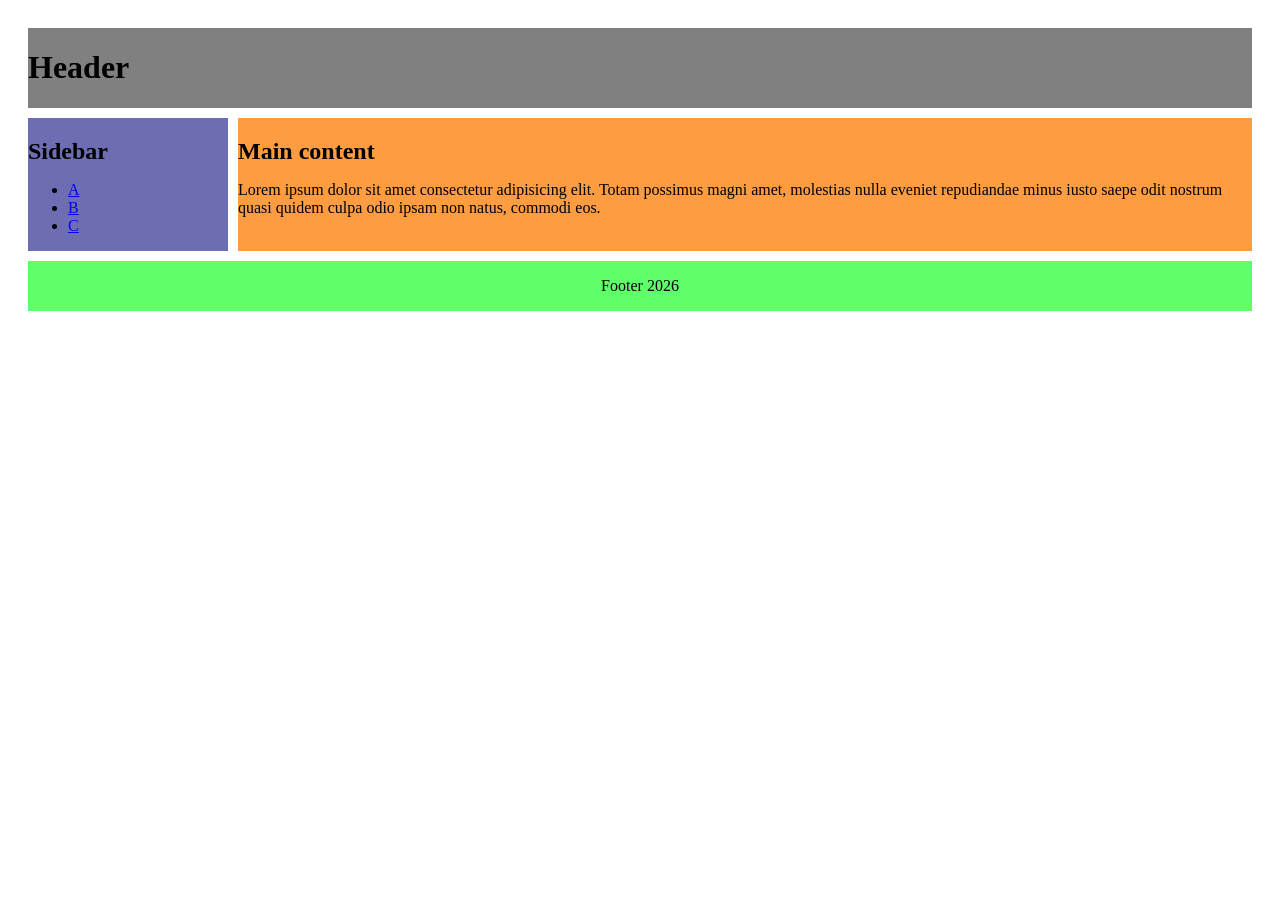
==== task2.html @ 5f5de9b0 "task2 completed" ====
<!DOCTYPE html>
<html lang="en">
<head>
    <meta charset="UTF-8">
    <meta name="viewport" content="width=device-width, initial-scale=1.0">
    <link rel="stylesheet" href="style.css">
    <title>Task 2</title>
</head>
<body>
    <div class="grid-container">
        <header class="header">
            <h1>Header</h1>
        </header>

        <aside class="sidebar">
            <h2>Sidebar</h2>
            <ul>
                <li><a href="#">A</a></li>
                <li><a href="#">B</a></li>
                <li><a href="#">C</a></li>
            </ul>
        </aside>

        <main class="main">
            <h2>Main content</h2>
            <p>Lorem ipsum dolor sit amet consectetur adipisicing elit. Totam possimus magni amet, molestias nulla eveniet repudiandae minus iusto saepe odit nostrum quasi quidem culpa odio ipsam non natus, commodi eos.</p>
        </main>

        <footer class="footer">
            <p>Footer 2026</p>
        </footer>
    </div>
</body>
</html>
---- style.css ----
.navbar {
    display: flex;
    justify-content: space-between;
    align-items: center;
    background-color: blanchedalmond;   
    padding: 15px 30px;
    border-radius: 8px;
    box-shadow: 0 1px 3px black;
}

.logo {
    width: 100px;
    height: auto;
}
.links {
    display: flex;
    gap: 20px;
}

.links a{
    text-decoration: none;
}

.links a:hover {
    color: rgba(145, 37, 20, 0.955);
}

.card-container {
    display: flex;
    flex-direction: row;
    justify-content: space-between;
    gap: 20px;
}

.card {
    padding: 15px;
    background-color: rgb(172, 171, 171);
    width: 25%;
    border-radius: 5px;
}

.card:hover {
    transform: scale(1.05);
    background-color: aquamarine;
}

.card-img {
    width: 100%;
    height: auto;
}

body {
    padding: 20px
}

h2 {
    margin-bottom: 15px;
}

.grid-container {
    display: grid;
    grid-template-columns: 200px 1fr;
    grid-template-areas:
    "header header"
    "sidebar main"
    "footer footer";
    gap: 10px;
}

.header {
    grid-area: header;
    background-color: gray;
}

.sidebar {
    grid-area: sidebar;
    background-color: rgb(109, 109, 180);
}


.main {
    grid-area: main;
    background-color: rgb(254, 156, 65);
}

.footer {
    grid-area: footer;
    background-color: rgb(94, 255, 105);
    text-align: center;
}
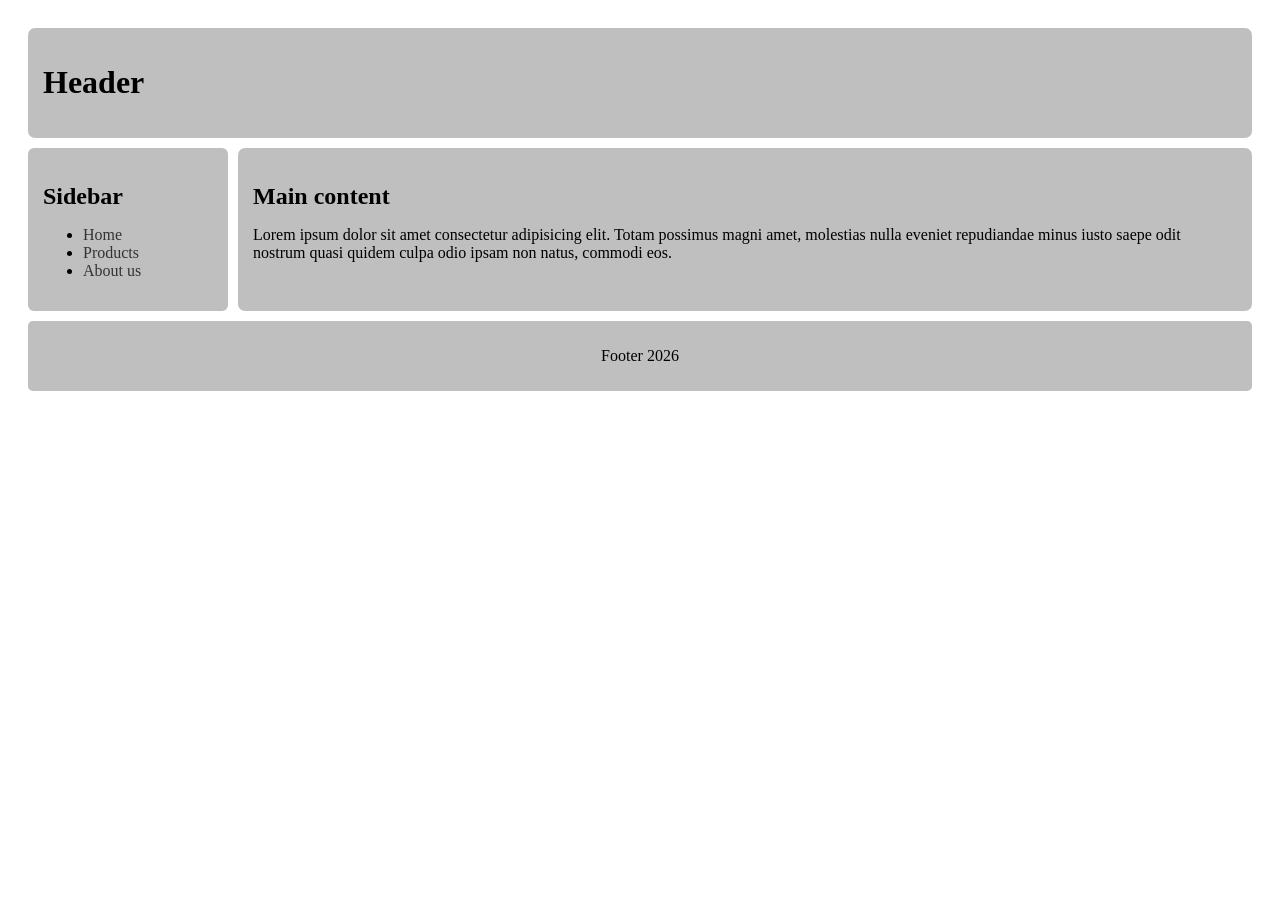
==== commit 3ff597c0: "task 4 completed" ====
--- a/task2.html
+++ b/task2.html
@@ -5,6 +5,7 @@
     <meta name="viewport" content="width=device-width, initial-scale=1.0">
     <link rel="stylesheet" href="style.css">
     <title>Task 2</title>
+    <link rel="icon" type="image/png" href="images.png">
 </head>
 <body>
     <div class="grid-container">
@@ -15,9 +16,9 @@
         <aside class="sidebar">
             <h2>Sidebar</h2>
             <ul>
-                <li><a href="#">A</a></li>
-                <li><a href="#">B</a></li>
-                <li><a href="#">C</a></li>
+                <li><a href="#">Home</a></li>
+                <li><a href="#">Products</a></li>
+                <li><a href="#">About us</a></li>
             </ul>
         </aside>
 
@@ -29,6 +30,7 @@
         <footer class="footer">
             <p>Footer 2026</p>
         </footer>
+        
     </div>
 </body>
 </html>
--- a/style.css
+++ b/style.css
@@ -2,23 +2,25 @@
     display: flex;
     justify-content: space-between;
     align-items: center;
-    background-color: blanchedalmond;   
+    background-color: #bfbfbf;   
     padding: 15px 30px;
     border-radius: 8px;
     box-shadow: 0 1px 3px black;
 }
 
 .logo {
-    width: 100px;
+    width: 70px;
     height: auto;
 }
 .links {
     display: flex;
     gap: 20px;
+    list-style: none;
 }
 
 .links a{
     text-decoration: none;
+    color: #333;
 }
 
 .links a:hover {
@@ -69,22 +71,134 @@
 
 .header {
     grid-area: header;
-    background-color: gray;
+    background-color: #bfbfbf;
+    padding: 15px;
+    border-radius: 7px;
 }
 
 .sidebar {
     grid-area: sidebar;
-    background-color: rgb(109, 109, 180);
-}
-
+    background-color: #bfbfbf;
+    padding: 15px;
+    border-radius: 6px;
+}
+
+.sidebar a {
+    text-decoration: none;
+    color: #333;
+}
 
 .main {
     grid-area: main;
-    background-color: rgb(254, 156, 65);
+    background-color: #bfbfbf;
+    padding: 15px;
+    border-radius: 7px;
 }
 
 .footer {
     grid-area: footer;
-    background-color: rgb(94, 255, 105);
+    background-color: #bfbfbf;
     text-align: center;
+    padding: 10px;
+    border-radius: 5px;
+}
+
+.gallery-grid {
+    display: grid;
+    grid-template-columns: 1fr 1fr 1fr;
+    gap: 15px;
+}
+
+.gallery-item {
+    position: relative;
+    height: 200px;
+}
+
+.caption {
+    position: absolute;
+    bottom: 0;
+    width: 100%;
+    height: 0px;
+    background-color: rgb(0, 0, 0, 0.75);
+    color: white;
+    text-align: center;
+    transition: height 0.5s;
+    border-radius: 7px;
+}
+
+.gallery-item img {
+    width: 100%;
+    height: 100%;
+    display: block;
+    border-radius: 5px;
+}
+
+.gallery-item:hover .caption{
+    height: 30px;
+    padding-top: 10px;
+}
+
+.mainContent {
+    margin-top: 25px;
+    display: grid;
+    grid-template-columns: 1fr 400px;
+    gap: 25px;
+    margin-bottom: 20px;
+}
+
+.project-area {
+    background-color:#bfbfbf;
+    padding: 15px;
+    border-radius: 8px;
+}
+
+.project-grid{
+    display: grid;
+    grid-template-columns: 1fr 1fr 1fr;
+    gap: 15px;
+}
+
+.project-card {
+    background-color: rgb(255, 255, 255);
+    border: 1px solid black;
+    border-radius: 6px;
+    padding: 12px;
+
+    display: flex;
+    flex-direction: column;
+    justify-content: space-between;
+}
+
+.project-card img {
+    width: 100%;
+    height: 230px;
+    object-fit: cover;
+    border-radius: 6px ;
+}
+
+.project-card p {
+    font-family: sans-serif;
+    font-size: 14px;
+}
+
+.project-card button {
+    padding: 5px;
+    transition: background-color 0.5s;
+}
+
+.project-card button:hover {
+    background-color: aquamarine;
+}
+
+.sidebar2 {
+    background-color: #bfbfbf;
+    border-radius: 6px;
+    padding: 15px;
+}
+
+.footer2 {
+    background-color: #bfbfbf;
+    text-align: center;
+    padding: 10px;
+    border-radius: 8px;
 }
